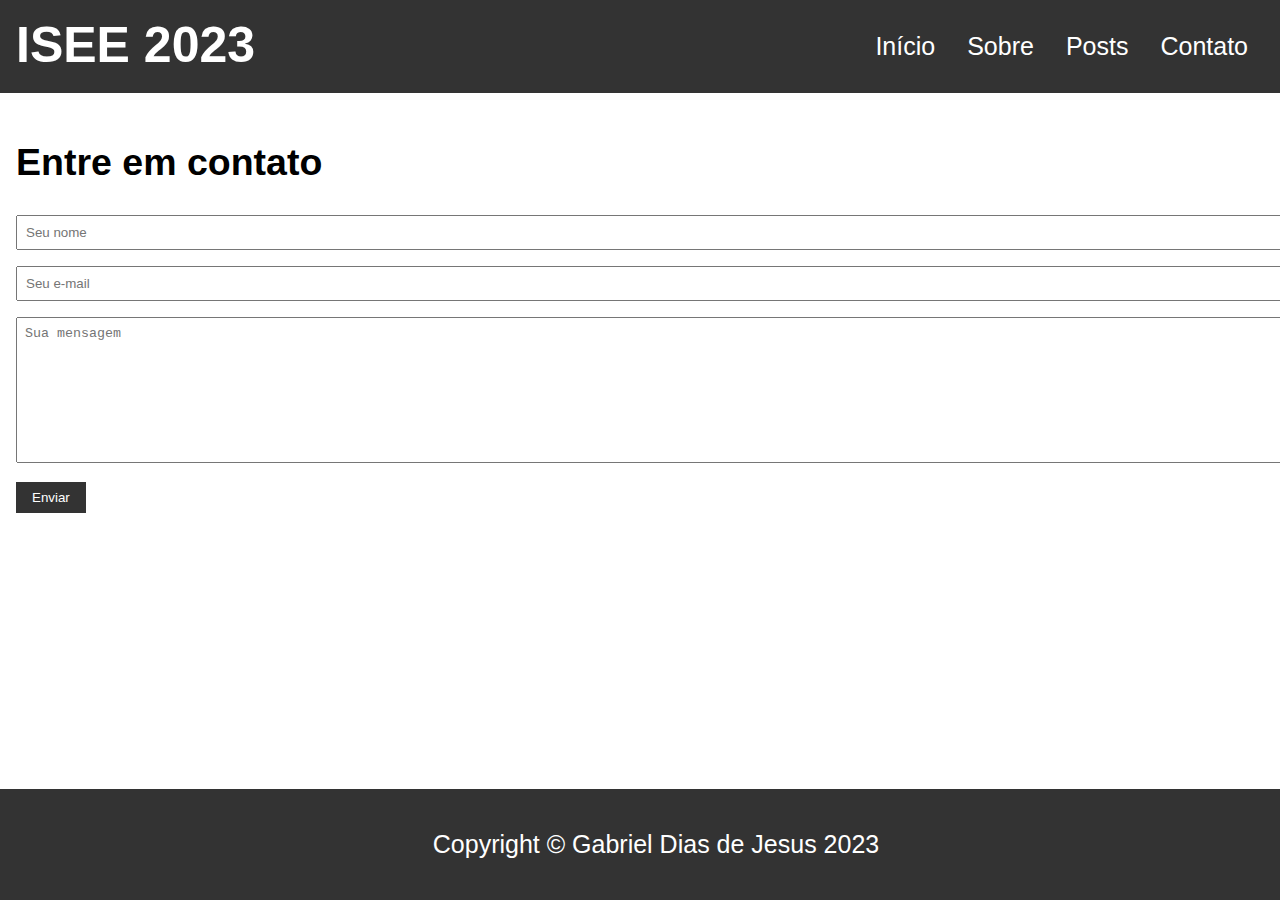
==== contato.html @ 35e2ce4d "Add files via upload" ====
<!DOCTYPE html>
<html>
  <head>
    <meta charset="UTF-8">
    <title>Blog - Título do post 1</title>
    <style>
    </style>
    <link rel="stylesheet" type="text/css" href="app.css">
  </head>
  <body>
    <header>
      <!-- Coloque aqui o cabeçalho da sua página inicial -->
      <h1>ISEE 2023</h1>
      <nav>
        <ul>
          <li><a href="index.html">Início</a></li>
          <li><a href="sobre.html">Sobre</a></li>
          <li class="dropdown">
            <a href="Integrador.html">Posts</a>
            <ul class="dropdown-content">
             
              <li><a href="Integrador.html">Integrador</a></li>
            </ul>
          <li><a href="#contato">Contato</a></li>
          
        </ul>
      </nav>
    </header>
    <main>
        <section id="contato">
            <h2>Entre em contato</h2>
            <form action="#" method="post">
              <input type="text" name="nome" placeholder="Seu nome">
              <input type="email" name="email" placeholder="Seu e-mail">
              <textarea name="mensagem" placeholder="Sua mensagem"></textarea>
              <button type="submit">Enviar</button>
            </form>
          </section>
    </main>
    <footer>
      <style>
        footer {
        background-color: #333;
        color: #fff;
        padding: 1rem;
        text-align: center;
        width: 100%;
        margin-top: auto;
        position: fixed;
bottom: 0;
    }
      </style>
      <!-- Coloque aqui o rodapé da sua página inicial -->
      <p>Copyright &copy; Gabriel Dias de Jesus 2023</p>
    </footer>
  </body>
</html>
---- app.css ----
body {
        font-family: Arial, sans-serif;
        margin: 0;
        padding: 0;
        font-size: 25px;
        text-align: justify;
        
    }
    
    header {
        background-color: #333;
        color: #fff;
        display: flex;
        justify-content: space-between;
        padding: 1rem;
    }
    
    header h1 {
        margin: 0;
    text-align: center;
    }
    
    header nav ul {
        display: flex;
        list-style: none;
        margin: 0;
        padding: 0;
    }
    
    header nav a {
        color: #fff;
        display: block;
        padding: 1rem;
        text-decoration: none;
    }
    
    /*.main {
        margin: 2rem auto;
        max-width: 1200px; /* tamanho máximo da largura do seu conteúdo */
        /*padding: 1rem;
        display: flex;
        flex-direction: column;
        align-items: center;
    }*/
    /*main {
        width: 100%;
        max-width: 1700px;
        margin: 0 ;
        padding: 2rem 12rem;
        

      }*/
      main{
        max-width: 1400px;
        margin: 2rem auto;
        padding: 1rem;
        
      }

      
    
    section {
        margin-bottom: 2rem;
        
    }
    
    section h2 {
        
        
        margin-top: 0;
    }
    
    section form input,
    section form textarea {
        display: block;
        margin-bottom: 1rem;
        width: 100%;
    }
    
    section form input[type="text"],
    section form input[type="email"] {
        padding: 0.5rem;
    }
    
    section form textarea {
        height: 8rem;
        padding: 0.5rem;
        resize: none;
    }
    
    section form button[type="submit"] {
        background-color: #333;
        border: none;
        color: #fff;
        cursor: pointer;
        padding: 0.5rem 1rem;
    }
    
    footer {
        background-color: #333;
        color: #fff;
        padding: 1rem;
        text-align: center;
        
    }
    .dropdown {
        position: relative;
        display: inline-block;
      }
      
      .dropdown-content {
        display: none;
        position: absolute;
        background-color: black;
        min-width: 160px;
        box-shadow: 0px 8px 16px 0px rgba(0,0,0,0.2);
        z-index: 1;
      }
      
      .dropdown:hover .dropdown-content {
        display: block;
      }
      .text-container {
        width: 50%;
        float: left;
        text-align: left;
    }
    img {
        display: block;
        margin-left: auto;
        margin-right: auto;
      }
     
      .image-caption {
        margin: 1rem;
        text-align: center;
        background-color: #333;
        color: #fff;
        padding: 0.5rem;
      }
      .text-destaque {
        background-color: pink;
        padding: 1rem;
        text-align: center;
    }
    .highlight-text {
        background-color: white;
        border: 1px solid #333;
        color: #333;
        padding: 1rem;
        text-align: center;
    }
    .text-highlight {
        background-color: white;
        border: 2px solid #333;
        display: inline-block;
        padding: 0.5rem;
        margin-top: 0.5rem;
        text-align: center;
        border-radius: 0.8rem;
        box-shadow: 0 0 1rem rgba(0,0,0,0.1);
        width: 100%; /* Adicionar a largura da imagem */
         /* Centralizar o elemento */
    }
    
    .post3-content {
        display: flex;
        
      }
      
      .post3-text {
        width: 75%;
        padding: 1rem;
      }
      
      .post3-topics {
        float: right;
        margin-left: auto;
        background-color: #333;
        color: #fff;
        width: 15%;
        padding: 0.5rem;
        text-align: center;
      }
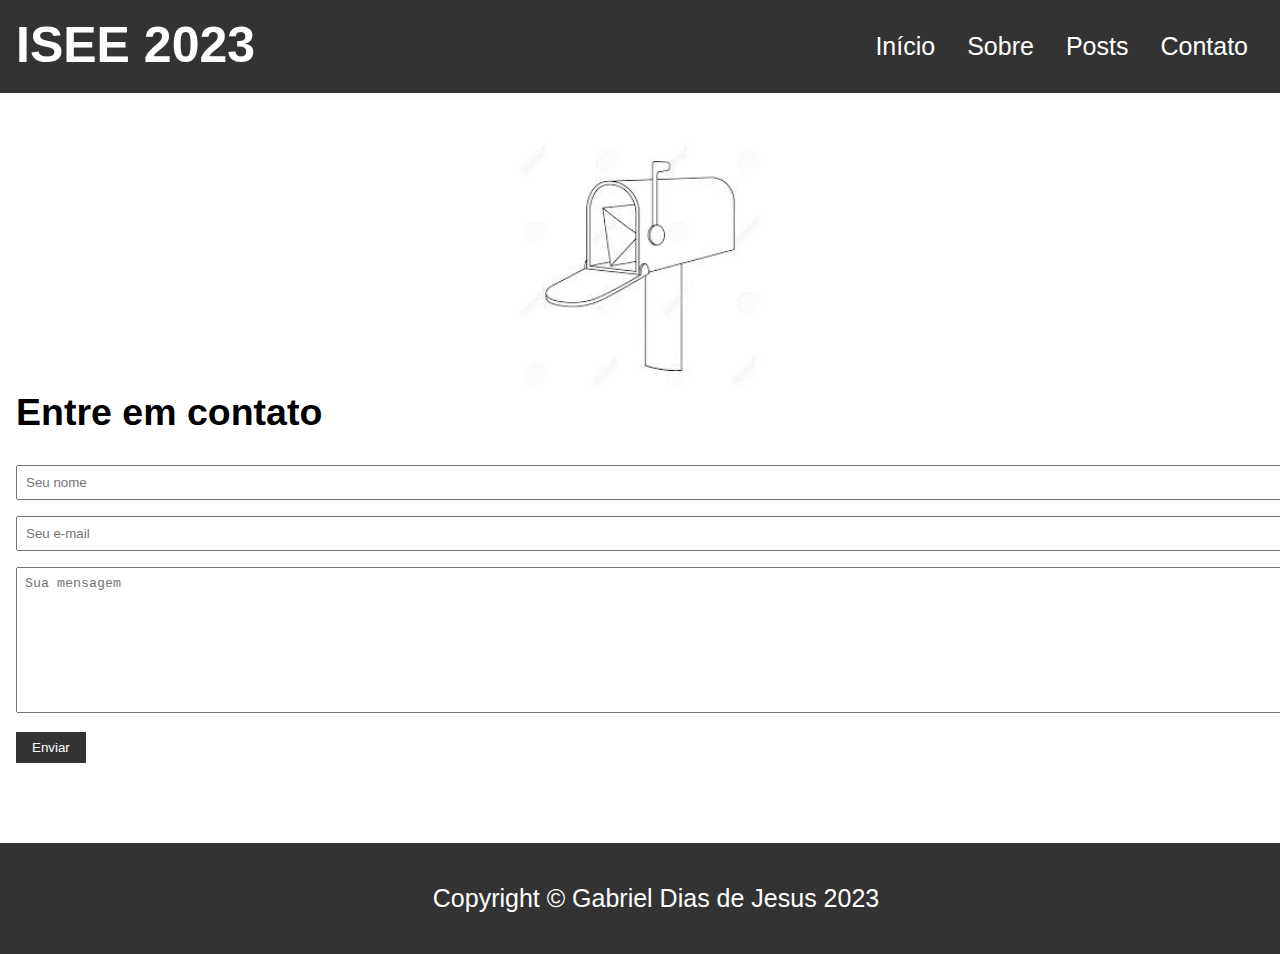
==== commit c50918cc: "Add files via upload" ====
--- a/contato.html
+++ b/contato.html
@@ -28,6 +28,13 @@
     </header>
     <main>
         <section id="contato">
+          <!--<p class="azul"> Apenas para o site ficar esteticamente bonito  </p>
+          <p class="azul"> Apenas para o site ficar esteticamente bonito  </p>
+          <p class="azul"> Apenas para o site ficar esteticamente bonito   </p>
+          <p class="azul"> Apenas para o site ficar esteticamente bonito   </p>
+          <p class="azul"> Apenas para o site ficar esteticamente bonito   </p>-->
+          <img id="zoom_08" src='imagens/carta.jfif'
+          data-zoom-image="imagens/carta.jfif" width="20%"/>
             <h2>Entre em contato</h2>
             <form action="#" method="post">
               <input type="text" name="nome" placeholder="Seu nome">
@@ -46,7 +53,7 @@
         text-align: center;
         width: 100%;
         margin-top: auto;
-        position: fixed;
+        
 bottom: 0;
     }
       </style>
--- a/app.css
+++ b/app.css
@@ -57,7 +57,9 @@
         
       }
 
-      
+      p.azul {
+        color: white;
+      }
     
     section {
         margin-bottom: 2rem;
